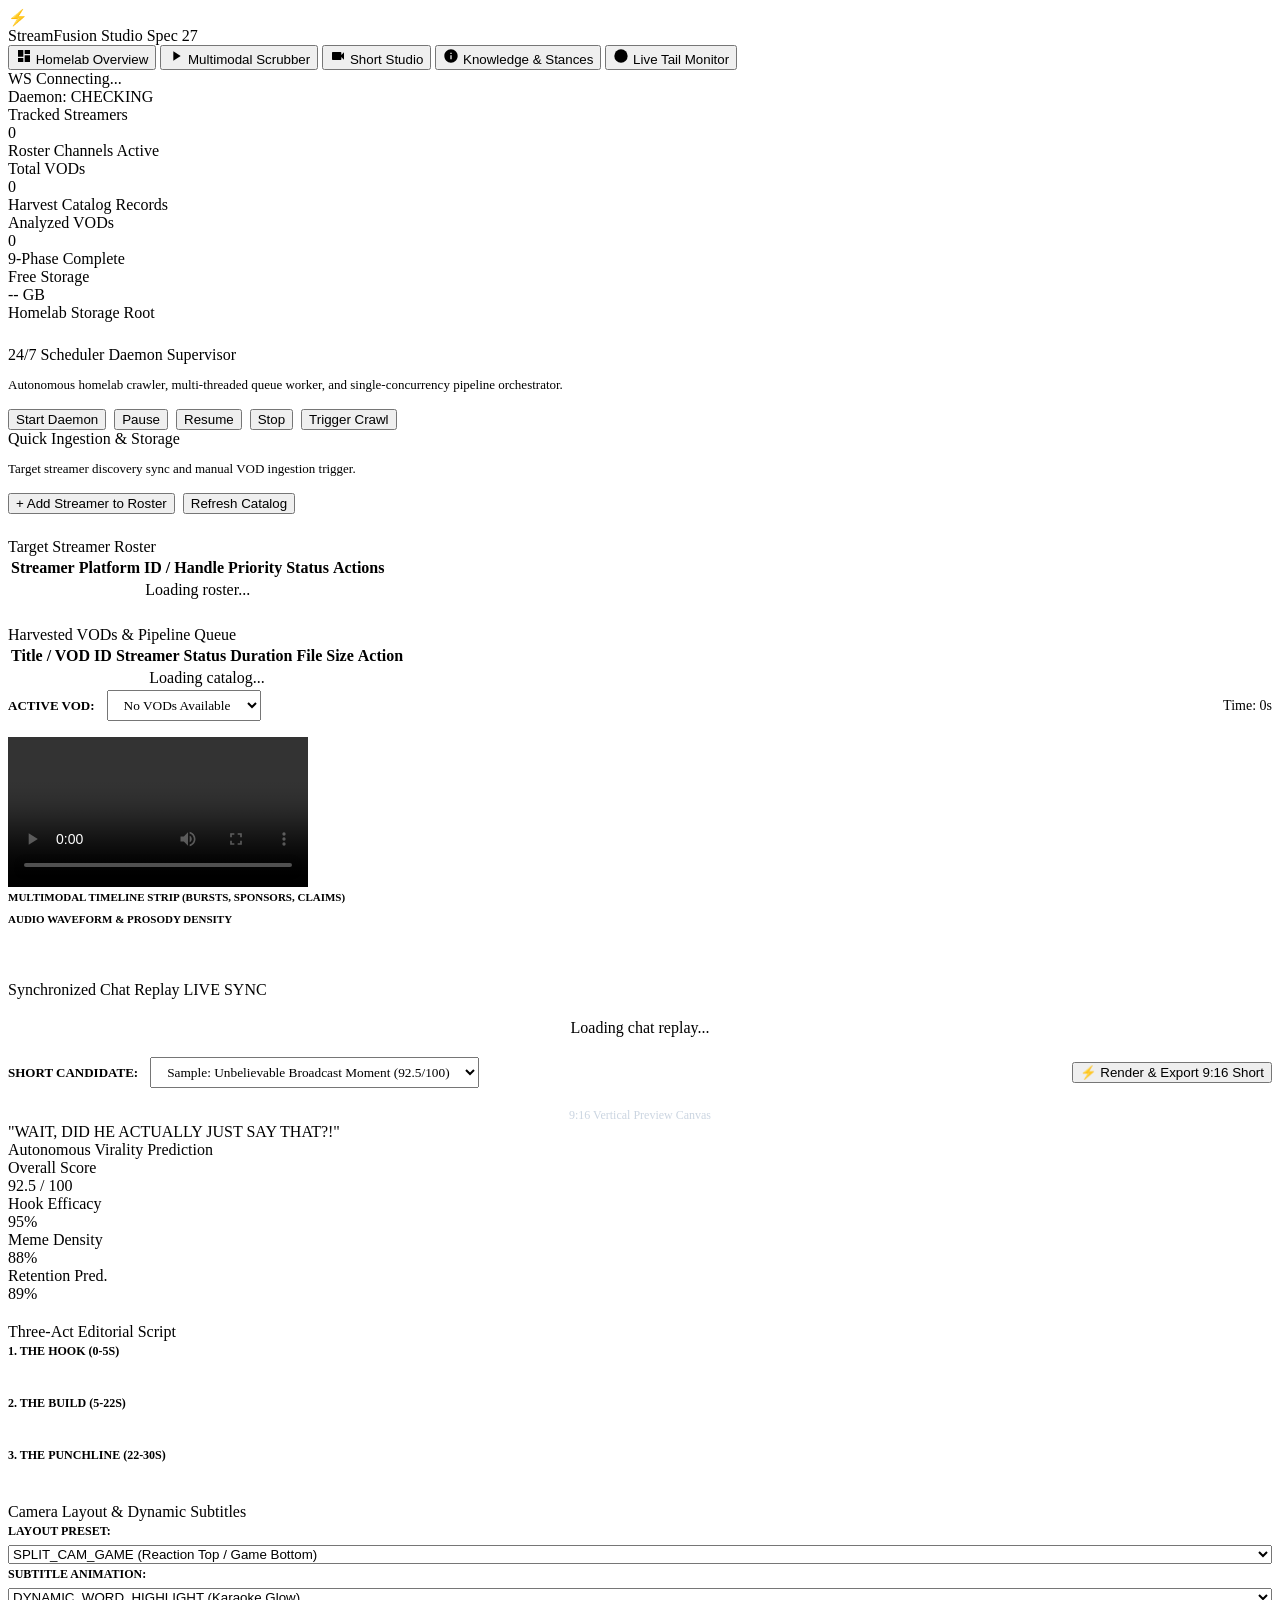
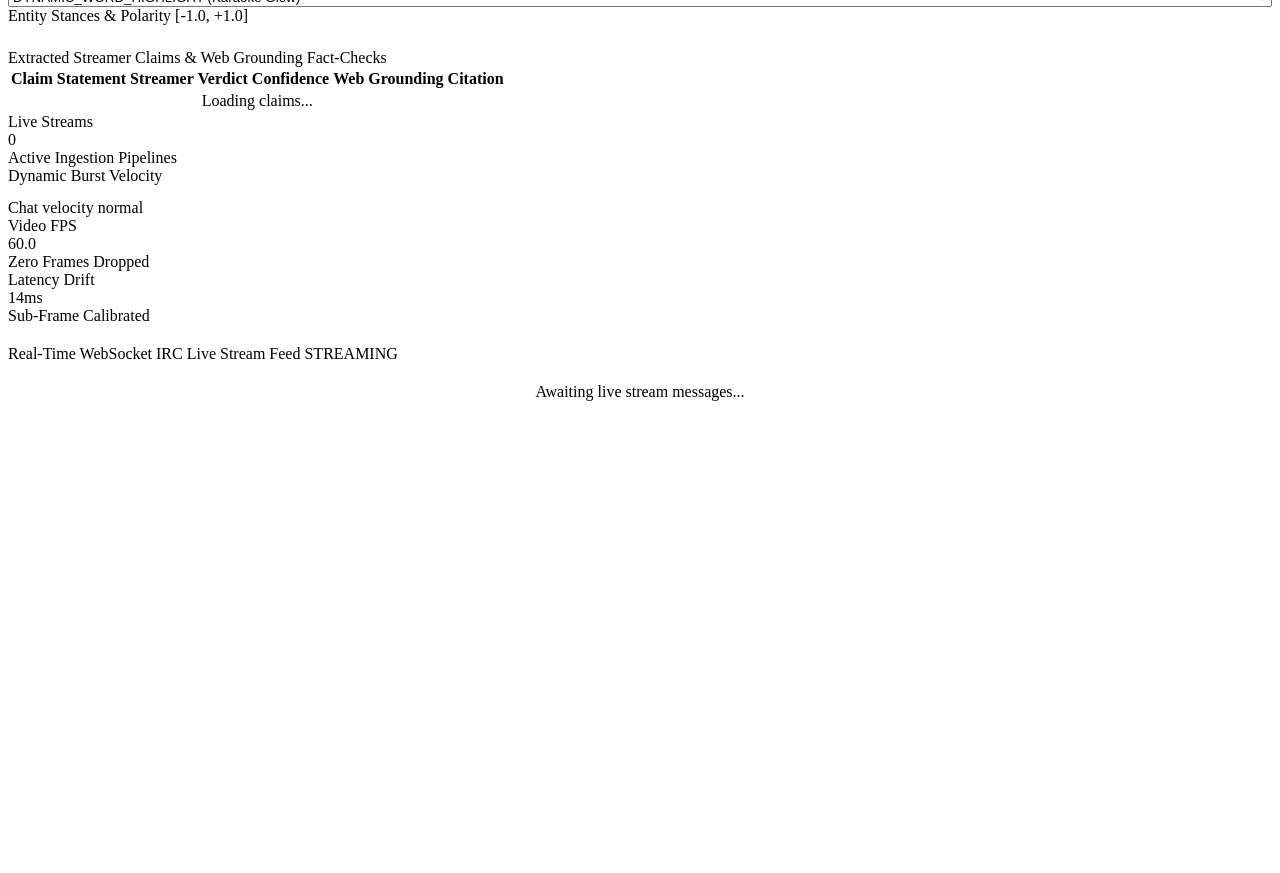
==== src/stream_fusion/web/static/index.html @ acd4d3cc "feat(web): implement Spec 27 unified web dashboard and real-time studio" ====
<!DOCTYPE html>
<html lang="en">
<head>
  <meta charset="UTF-8">
  <meta name="viewport" content="width=device-width, initial-scale=1.0">
  <title>StreamFusion Studio | Unified Dashboard</title>
  <link rel="stylesheet" href="/static/css/studio.css">
</head>
<body>
  <!-- Top Navigation Bar -->
  <header class="navbar">
    <div class="brand">
      <div class="brand-icon">⚡</div>
      <span class="brand-title">StreamFusion Studio</span>
      <span class="brand-badge">Spec 27</span>
    </div>

    <nav class="nav-tabs">
      <button class="tab-btn active" data-tab="tab-overview">
        <svg width="16" height="16" fill="currentColor" viewBox="0 0 24 24"><path d="M3 13h8V3H3v10zm0 8h8v-6H3v6zm10 0h8V11h-8v10zm0-18v6h8V3h-8z"/></svg>
        Homelab Overview
      </button>
      <button class="tab-btn" data-tab="tab-scrubber">
        <svg width="16" height="16" fill="currentColor" viewBox="0 0 24 24"><path d="M8 5v14l11-7z"/></svg>
        Multimodal Scrubber
      </button>
      <button class="tab-btn" data-tab="tab-shorts">
        <svg width="16" height="16" fill="currentColor" viewBox="0 0 24 24"><path d="M17 10.5V7c0-.55-.45-1-1-1H4c-.55 0-1 .45-1 1v10c0 .55.45 1 1 1h12c.55 0 1-.45 1-1v-3.5l4 4v-11l-4 4z"/></svg>
        Short Studio
      </button>
      <button class="tab-btn" data-tab="tab-knowledge">
        <svg width="16" height="16" fill="currentColor" viewBox="0 0 24 24"><path d="M12 2C6.48 2 2 6.48 2 12s4.48 10 10 10 10-4.48 10-10S17.52 2 12 2zm1 15h-2v-6h2v6zm0-8h-2V7h2v2z"/></svg>
        Knowledge & Stances
      </button>
      <button class="tab-btn" data-tab="tab-live">
        <svg width="16" height="16" fill="currentColor" viewBox="0 0 24 24"><circle cx="12" cy="12" r="10"/></svg>
        Live Tail Monitor
      </button>
    </nav>

    <div class="top-telemetry">
      <div class="status-pill">
        <div id="ws-pulse" class="pulse-dot"></div>
        <span id="ws-status-text">WS Connecting...</span>
      </div>
      <div class="status-pill">
        <span>Daemon:</span>
        <span id="daemon-state-badge" class="badge badge-yellow">CHECKING</span>
      </div>
    </div>
  </header>

  <!-- Main Content Container -->
  <main class="container">
    <!-- VIEW 1: Homelab & Harvester Overview -->
    <section id="tab-overview" class="view-panel active">
      <div class="grid-4" style="margin-bottom: 24px;">
        <div class="card">
          <div class="card-title">Tracked Streamers</div>
          <div id="stat-streamers" class="stat-value">0</div>
          <div class="stat-sub">Roster Channels Active</div>
        </div>
        <div class="card">
          <div class="card-title">Total VODs</div>
          <div id="stat-vods" class="stat-value">0</div>
          <div class="stat-sub">Harvest Catalog Records</div>
        </div>
        <div class="card">
          <div class="card-title">Analyzed VODs</div>
          <div id="stat-analyzed" class="stat-value">0</div>
          <div class="stat-sub">9-Phase Complete</div>
        </div>
        <div class="card">
          <div class="card-title">Free Storage</div>
          <div id="stat-free-storage" class="stat-value">-- GB</div>
          <div class="stat-sub">Homelab Storage Root</div>
        </div>
      </div>

      <div class="grid-2" style="margin-bottom: 24px;">
        <!-- Daemon Control Center -->
        <div class="card">
          <div class="card-title">
            <span>24/7 Scheduler Daemon Supervisor</span>
          </div>
          <p style="font-size:13px; color:var(--text-muted); margin-bottom:16px;">
            Autonomous homelab crawler, multi-threaded queue worker, and single-concurrency pipeline orchestrator.
          </p>
          <div style="display:flex; gap:8px; flex-wrap:wrap;">
            <button class="btn btn-success" onclick="daemonAction('start')">Start Daemon</button>
            <button class="btn btn-secondary" onclick="daemonAction('pause')">Pause</button>
            <button class="btn btn-secondary" onclick="daemonAction('resume')">Resume</button>
            <button class="btn btn-danger" onclick="daemonAction('stop')">Stop</button>
            <button class="btn" onclick="triggerCrawl()">Trigger Crawl</button>
          </div>
        </div>

        <!-- Channel Crawl Actions -->
        <div class="card">
          <div class="card-title">
            <span>Quick Ingestion & Storage</span>
          </div>
          <p style="font-size:13px; color:var(--text-muted); margin-bottom:16px;">
            Target streamer discovery sync and manual VOD ingestion trigger.
          </p>
          <div style="display:flex; gap:8px;">
            <button class="btn" onclick="addStreamerPrompt()">+ Add Streamer to Roster</button>
            <button class="btn btn-secondary" onclick="loadCatalog()">Refresh Catalog</button>
          </div>
        </div>
      </div>

      <!-- Streamer Roster Table -->
      <div class="card" style="margin-bottom: 24px;">
        <div class="card-title">
          <span>Target Streamer Roster</span>
        </div>
        <div class="table-container">
          <table>
            <thead>
              <tr>
                <th>Streamer</th>
                <th>Platform</th>
                <th>ID / Handle</th>
                <th>Priority</th>
                <th>Status</th>
                <th>Actions</th>
              </tr>
            </thead>
            <tbody id="roster-table-body">
              <tr><td colspan="6" style="text-align:center; color:var(--text-muted);">Loading roster...</td></tr>
            </tbody>
          </table>
        </div>
      </div>

      <!-- VOD Catalog & Queue Table -->
      <div class="card">
        <div class="card-title">
          <span>Harvested VODs & Pipeline Queue</span>
        </div>
        <div class="table-container">
          <table>
            <thead>
              <tr>
                <th>Title / VOD ID</th>
                <th>Streamer</th>
                <th>Status</th>
                <th>Duration</th>
                <th>File Size</th>
                <th>Action</th>
              </tr>
            </thead>
            <tbody id="catalog-table-body">
              <tr><td colspan="6" style="text-align:center; color:var(--text-muted);">Loading catalog...</td></tr>
            </tbody>
          </table>
        </div>
      </div>
    </section>

    <!-- VIEW 2: Multimodal Scrubber & Stream Player -->
    <section id="tab-scrubber" class="view-panel">
      <div style="display:flex; justify-content:space-between; align-items:center; margin-bottom:16px;">
        <div style="display:flex; align-items:center; gap:12px;">
          <label style="font-size:13px; color:var(--text-muted); font-weight:600;">ACTIVE VOD:</label>
          <select id="player-vod-select" class="btn btn-secondary" onchange="loadVodTimeline(this.value)" style="padding:6px 12px; font-family:inherit;">
            <option value="">No VODs Available</option>
          </select>
        </div>
        <div style="font-family:var(--font-mono); font-size:14px; color:var(--accent-cyan);">
          Time: <span id="current-time-display">0s</span>
        </div>
      </div>

      <div class="player-container">
        <!-- Left: Video Screen & Scrubber -->
        <div>
          <div class="video-screen">
            <video id="main-video-player" controls preload="metadata">
              <source src="" type="video/mp4">
              Your browser does not support HTML5 video.
            </video>
          </div>

          <!-- Multi-Track Scrubber -->
          <div class="scrubber-strip">
            <div style="font-size:11px; text-transform:uppercase; color:var(--text-muted); font-weight:600; margin-bottom:6px;">
              Multimodal Timeline Strip (Bursts, Sponsors, Claims)
            </div>
            <div id="scrubber-interactive-track" class="timeline-track" onclick="seekTimeline(event)">
              <div id="timeline-playhead" class="playhead" style="left: 0%;"></div>
              <div id="timeline-markers-track"></div>
            </div>

            <div style="font-size:11px; text-transform:uppercase; color:var(--text-muted); font-weight:600; margin-top:10px; margin-bottom:4px;">
              Audio Waveform & Prosody Density
            </div>
            <canvas id="waveform-canvas" class="waveform-canvas" width="800" height="48"></canvas>
          </div>
        </div>

        <!-- Right: Synchronized Chat Waterfall Replay -->
        <div class="chat-window">
          <div class="chat-header">
            <span>Synchronized Chat Replay</span>
            <span class="badge badge-purple">LIVE SYNC</span>
          </div>
          <div id="player-chat-messages" class="chat-messages">
            <div style="color:var(--text-muted); text-align:center; padding:20px;">Loading chat replay...</div>
          </div>
        </div>
      </div>
    </section>

    <!-- VIEW 3: Autonomous Short Studio -->
    <section id="tab-shorts" class="view-panel">
      <div style="display:flex; justify-content:space-between; align-items:center; margin-bottom:16px;">
        <div style="display:flex; align-items:center; gap:12px;">
          <label style="font-size:13px; color:var(--text-muted); font-weight:600;">SHORT CANDIDATE:</label>
          <select id="short-candidate-select" class="btn btn-secondary" onchange="inspectShort(this.value)" style="padding:6px 12px; font-family:inherit;">
            <option value="candidate_demo">Sample: Unbelievable Broadcast Moment (92.5/100)</option>
          </select>
        </div>
        <button class="btn btn-success" onclick="renderShortCandidate()">
          ⚡ Render & Export 9:16 Short
        </button>
      </div>

      <div class="studio-layout">
        <!-- 9:16 Vertical Phone Mockup Preview -->
        <div class="phone-mockup">
          <div class="phone-notch"></div>
          <div style="font-size:12px; color:#cbd5e1; text-align:center; margin-top:20px;">
            9:16 Vertical Preview Canvas
          </div>
          <div class="short-subtitle-preview">
            "WAIT, DID HE <span class="highlight-word">ACTUALLY</span> JUST SAY THAT?!"
          </div>
        </div>

        <!-- Candidate Virality Score & 3-Act Breakdown -->
        <div>
          <div class="card" style="margin-bottom:20px;">
            <div class="card-title">Autonomous Virality Prediction</div>
            <div class="grid-4">
              <div>
                <div class="stat-sub">Overall Score</div>
                <div id="short-virality-score" class="stat-value" style="color:var(--accent-green);">92.5 / 100</div>
              </div>
              <div>
                <div class="stat-sub">Hook Efficacy</div>
                <div id="short-hook-score" class="stat-value">95%</div>
              </div>
              <div>
                <div class="stat-sub">Meme Density</div>
                <div id="short-meme-score" class="stat-value">88%</div>
              </div>
              <div>
                <div class="stat-sub">Retention Pred.</div>
                <div id="short-retention-score" class="stat-value">89%</div>
              </div>
            </div>
          </div>

          <div class="card" style="margin-bottom:20px;">
            <div class="card-title">Three-Act Editorial Script</div>
            <div style="margin-bottom:12px;">
              <strong style="color:var(--accent-cyan); font-size:12px; text-transform:uppercase;">1. The Hook (0-5s)</strong>
              <p id="script-hook-text" style="font-size:14px; color:#fff; margin-top:4px;">Wait, did he actually just say that on live stream?!</p>
            </div>
            <div style="margin-bottom:12px;">
              <strong style="color:var(--accent-yellow); font-size:12px; text-transform:uppercase;">2. The Build (5-22s)</strong>
              <p id="script-build-text" style="font-size:14px; color:#fff; margin-top:4px;">Look at the chat moving at lightning speed right before the reaction.</p>
            </div>
            <div>
              <strong style="color:var(--accent-purple); font-size:12px; text-transform:uppercase;">3. The Punchline (22-30s)</strong>
              <p id="script-punchline-text" style="font-size:14px; color:#fff; margin-top:4px;">Absolute peak cinema.</p>
            </div>
          </div>

          <div class="card">
            <div class="card-title">Camera Layout & Dynamic Subtitles</div>
            <div class="grid-2">
              <div>
                <label style="font-size:12px; color:var(--text-muted); font-weight:600;">LAYOUT PRESET:</label>
                <select class="btn btn-secondary" style="width:100%; margin-top:6px;">
                  <option>SPLIT_CAM_GAME (Reaction Top / Game Bottom)</option>
                  <option>DYNAMIC_FACE_TRACKING (Facecam Centered)</option>
                  <option>MULTI_SPEAKER_DEBATE (Dual Side-by-Side)</option>
                </select>
              </div>
              <div>
                <label style="font-size:12px; color:var(--text-muted); font-weight:600;">SUBTITLE ANIMATION:</label>
                <select class="btn btn-secondary" style="width:100%; margin-top:6px;">
                  <option>DYNAMIC_WORD_HIGHLIGHT (Karaoke Glow)</option>
                  <option>TIKTOK_BOUNCE (Pop Animation)</option>
                  <option>MINIMAL_CLEAN (Subtle Yellow)</option>
                </select>
              </div>
            </div>
          </div>
        </div>
      </div>
    </section>

    <!-- VIEW 4: Knowledge & Stance Explorer -->
    <section id="tab-knowledge" class="view-panel">
      <!-- Entity Stance Timeline Cards -->
      <div style="margin-bottom:24px;">
        <div class="card-title" style="margin-bottom:12px;">Entity Stances & Polarity [-1.0, +1.0]</div>
        <div id="stances-cards-container" class="grid-2"></div>
      </div>

      <!-- Fact-Checked Claims Table -->
      <div class="card">
        <div class="card-title">Extracted Streamer Claims & Web Grounding Fact-Checks</div>
        <div class="table-container">
          <table>
            <thead>
              <tr>
                <th>Claim Statement</th>
                <th>Streamer</th>
                <th>Verdict</th>
                <th>Confidence</th>
                <th>Web Grounding Citation</th>
              </tr>
            </thead>
            <tbody id="claims-table-body">
              <tr><td colspan="5" style="text-align:center; color:var(--text-muted);">Loading claims...</td></tr>
            </tbody>
          </table>
        </div>
      </div>
    </section>

    <!-- VIEW 5: Live Tail Monitor -->
    <section id="tab-live" class="view-panel">
      <div class="grid-4" style="margin-bottom:20px;">
        <div class="card">
          <div class="card-title">Live Streams</div>
          <div id="live-active-count" class="stat-value">0</div>
          <div class="stat-sub">Active Ingestion Pipelines</div>
        </div>
        <div class="card">
          <div class="card-title">Dynamic Burst Velocity</div>
          <div class="progress-track" style="margin-top:14px;">
            <div id="live-burst-meter" class="progress-fill" style="width: 25%;"></div>
          </div>
          <div id="live-burst-term" class="stat-sub">Chat velocity normal</div>
        </div>
        <div class="card">
          <div class="card-title">Video FPS</div>
          <div class="stat-value" style="color:var(--accent-cyan);">60.0</div>
          <div class="stat-sub">Zero Frames Dropped</div>
        </div>
        <div class="card">
          <div class="card-title">Latency Drift</div>
          <div class="stat-value" style="color:var(--accent-green);">14ms</div>
          <div class="stat-sub">Sub-Frame Calibrated</div>
        </div>
      </div>

      <div class="chat-window" style="height: 520px;">
        <div class="chat-header">
          <span>Real-Time WebSocket IRC Live Stream Feed</span>
          <span class="badge badge-green">STREAMING</span>
        </div>
        <div id="live-chat-waterfall" class="chat-messages">
          <div style="color:var(--text-muted); text-align:center; padding:20px;">Awaiting live stream messages...</div>
        </div>
      </div>
    </section>
  </main>

  <script src="/static/js/studio.js"></script>
</body>
</html>
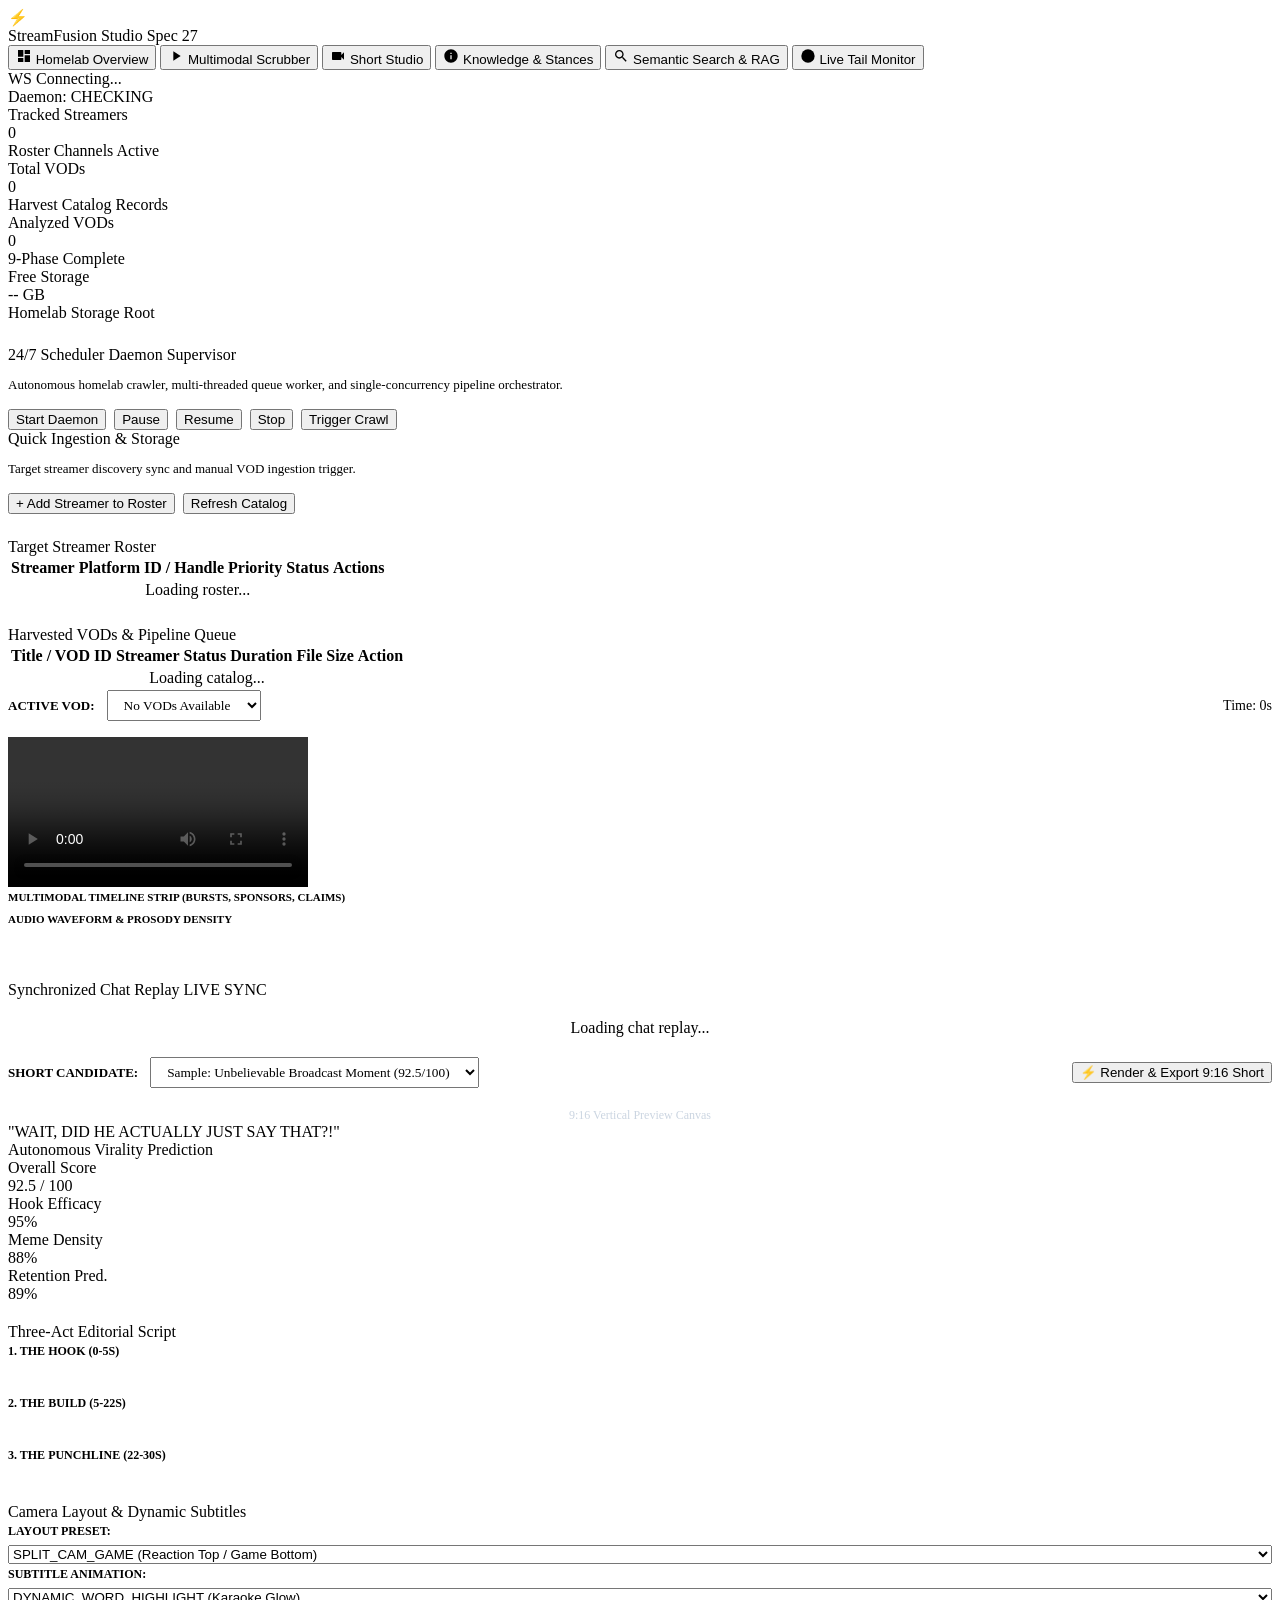
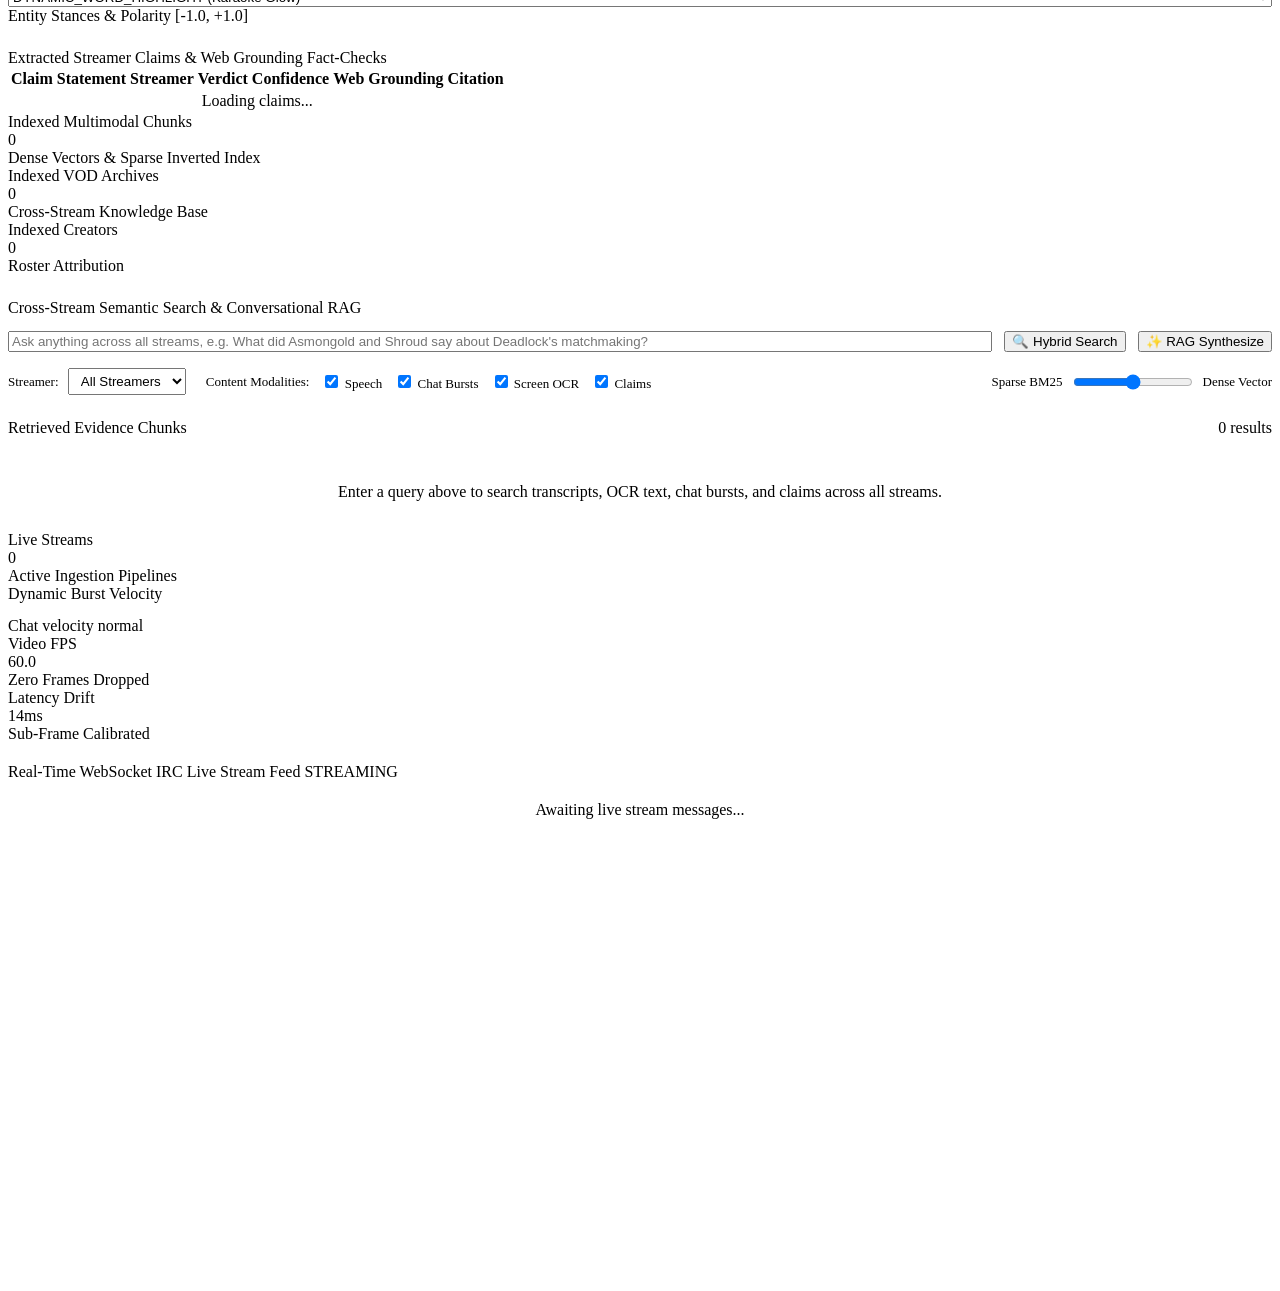
==== commit 51874151: "feat(spec28,spec29): semantic vector search RAG and polyglot homelab data stack" ====
--- a/src/stream_fusion/web/static/index.html
+++ b/src/stream_fusion/web/static/index.html
@@ -31,6 +31,10 @@
       <button class="tab-btn" data-tab="tab-knowledge">
         <svg width="16" height="16" fill="currentColor" viewBox="0 0 24 24"><path d="M12 2C6.48 2 2 6.48 2 12s4.48 10 10 10 10-4.48 10-10S17.52 2 12 2zm1 15h-2v-6h2v6zm0-8h-2V7h2v2z"/></svg>
         Knowledge & Stances
+      </button>
+      <button class="tab-btn" data-tab="tab-search">
+        <svg width="16" height="16" fill="currentColor" viewBox="0 0 24 24"><path d="M15.5 14h-.79l-.28-.27C15.41 12.59 16 11.11 16 9.5 16 5.91 13.09 3 9.5 3S3 5.91 3 9.5 5.91 16 9.5 16c1.61 0 3.09-.59 4.23-1.57l.27.28v.79l5 4.99L20.49 19l-4.99-5zm-6 0C7.01 14 5 11.99 5 9.5S7.01 5 9.5 5 14 7.01 14 9.5 11.99 14 9.5 14z"/></svg>
+        Semantic Search & RAG
       </button>
       <button class="tab-btn" data-tab="tab-live">
         <svg width="16" height="16" fill="currentColor" viewBox="0 0 24 24"><circle cx="12" cy="12" r="10"/></svg>
@@ -334,7 +338,101 @@
       </div>
     </section>
 
-    <!-- VIEW 5: Live Tail Monitor -->
+    <!-- VIEW 5: Semantic Vector Search & Multimodal RAG (Spec 28) -->
+    <section id="tab-search" class="view-panel">
+      <!-- Search & Vector Stats Row -->
+      <div class="grid-3" style="margin-bottom: 24px;">
+        <div class="card">
+          <div class="card-title">Indexed Multimodal Chunks</div>
+          <div id="stat-search-chunks" class="stat-value">0</div>
+          <div class="stat-sub">Dense Vectors & Sparse Inverted Index</div>
+        </div>
+        <div class="card">
+          <div class="card-title">Indexed VOD Archives</div>
+          <div id="stat-search-vods" class="stat-value">0</div>
+          <div class="stat-sub">Cross-Stream Knowledge Base</div>
+        </div>
+        <div class="card">
+          <div class="card-title">Indexed Creators</div>
+          <div id="stat-search-streamers" class="stat-value">0</div>
+          <div class="stat-sub">Roster Attribution</div>
+        </div>
+      </div>
+
+      <!-- Query & Controls Card -->
+      <div class="card" style="margin-bottom: 24px;">
+        <div class="card-title">Cross-Stream Semantic Search & Conversational RAG</div>
+        <div style="display: flex; gap: 12px; margin-top: 14px;">
+          <input
+            id="search-query-input"
+            type="text"
+            class="input-box"
+            placeholder="Ask anything across all streams, e.g. What did Asmongold and Shroud say about Deadlock's matchmaking?"
+            style="flex: 1;"
+          />
+          <button id="btn-search-hybrid" class="btn btn-primary">
+            🔍 Hybrid Search
+          </button>
+          <button id="btn-search-rag" class="btn btn-green">
+            ✨ RAG Synthesize
+          </button>
+        </div>
+
+        <div style="display: flex; flex-wrap: wrap; gap: 20px; align-items: center; margin-top: 16px; font-size: 13px; color: var(--text-muted);">
+          <div>
+            <label for="search-filter-streamer" style="margin-right: 6px;">Streamer:</label>
+            <select id="search-filter-streamer" class="select-box" style="padding: 4px 8px;">
+              <option value="">All Streamers</option>
+              <option value="asmongold">Asmongold</option>
+              <option value="shroud">Shroud</option>
+              <option value="xqc">xQc</option>
+            </select>
+          </div>
+
+          <div style="display: flex; gap: 12px; align-items: center;">
+            <span>Content Modalities:</span>
+            <label style="cursor: pointer;"><input type="checkbox" id="chk-speech" checked /> Speech</label>
+            <label style="cursor: pointer;"><input type="checkbox" id="chk-chat" checked /> Chat Bursts</label>
+            <label style="cursor: pointer;"><input type="checkbox" id="chk-ocr" checked /> Screen OCR</label>
+            <label style="cursor: pointer;"><input type="checkbox" id="chk-claims" checked /> Claims</label>
+          </div>
+
+          <div style="display: flex; gap: 8px; align-items: center; margin-left: auto;">
+            <span>Sparse BM25</span>
+            <input type="range" id="search-slider-hybrid" min="0.0" max="1.0" step="0.05" value="0.5" style="width: 120px;" />
+            <span>Dense Vector</span>
+          </div>
+        </div>
+      </div>
+
+      <!-- RAG Synthesis Answer Box -->
+      <div id="rag-response-card" class="card" style="display: none; margin-bottom: 24px; border: 1px solid var(--accent-purple);">
+        <div style="display: flex; justify-content: space-between; align-items: center; margin-bottom: 12px;">
+          <div class="card-title" style="color: var(--accent-purple);">✨ Synthesized Cross-Stream Intelligence</div>
+          <span id="rag-exec-time" class="badge badge-purple">0.0 ms</span>
+        </div>
+        <div id="rag-answer-body" style="font-size: 14px; line-height: 1.6; white-space: pre-wrap; color: var(--text-main);"></div>
+        <div id="rag-citations-box" style="margin-top: 16px; padding-top: 14px; border-top: 1px solid var(--border-color);">
+          <div style="font-weight: 600; font-size: 13px; margin-bottom: 8px; color: var(--text-muted);">Verified Media Citations:</div>
+          <div id="rag-citations-list" style="display: flex; flex-direction: column; gap: 8px;"></div>
+        </div>
+      </div>
+
+      <!-- Search Results Area -->
+      <div class="card">
+        <div style="display: flex; justify-content: space-between; align-items: center; margin-bottom: 16px;">
+          <div class="card-title">Retrieved Evidence Chunks</div>
+          <span id="search-results-count" class="badge badge-blue">0 results</span>
+        </div>
+        <div id="search-results-list" style="display: flex; flex-direction: column; gap: 12px;">
+          <div style="text-align: center; color: var(--text-muted); padding: 30px;">
+            Enter a query above to search transcripts, OCR text, chat bursts, and claims across all streams.
+          </div>
+        </div>
+      </div>
+    </section>
+
+    <!-- VIEW 6: Live Tail Monitor -->
     <section id="tab-live" class="view-panel">
       <div class="grid-4" style="margin-bottom:20px;">
         <div class="card">
